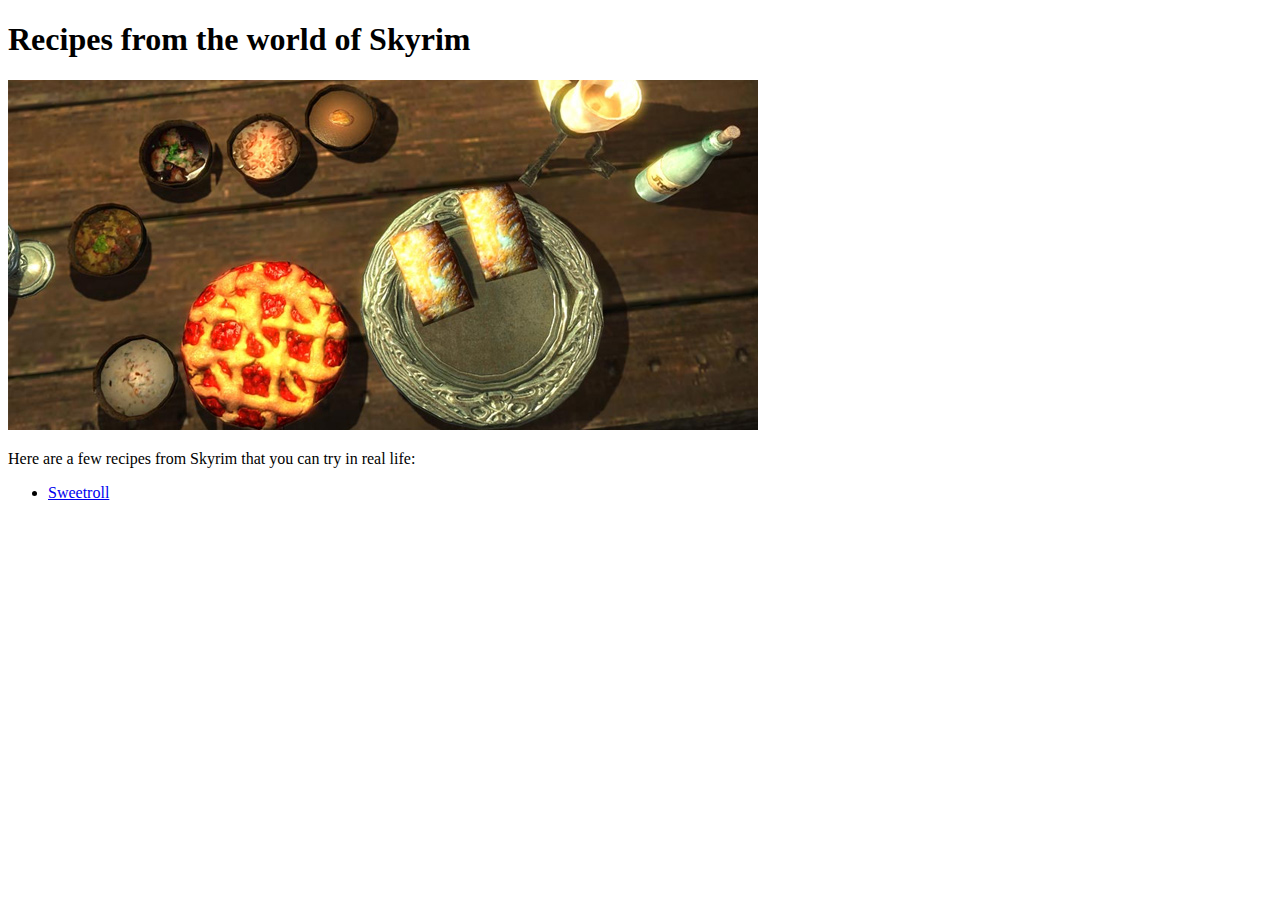
==== index.html @ 5e9dada6 "Add first recipe" ====
<!DOCTYPE html>
<html lang="en">
    <head>
        <meta charset="utf-8">
        <title>Skyrim Recipes</title>
    </head>

    <body>
        <h1>Recipes from the world of Skyrim</h1>
        <img src="./images/main.jpg">
        <p>Here are a few recipes from Skyrim that you can try in real life:</p>
        <ul>
            <li><a href="./recipes/sweetroll.html"> Sweetroll</a></li>
        </ul>
    </body>


</html>
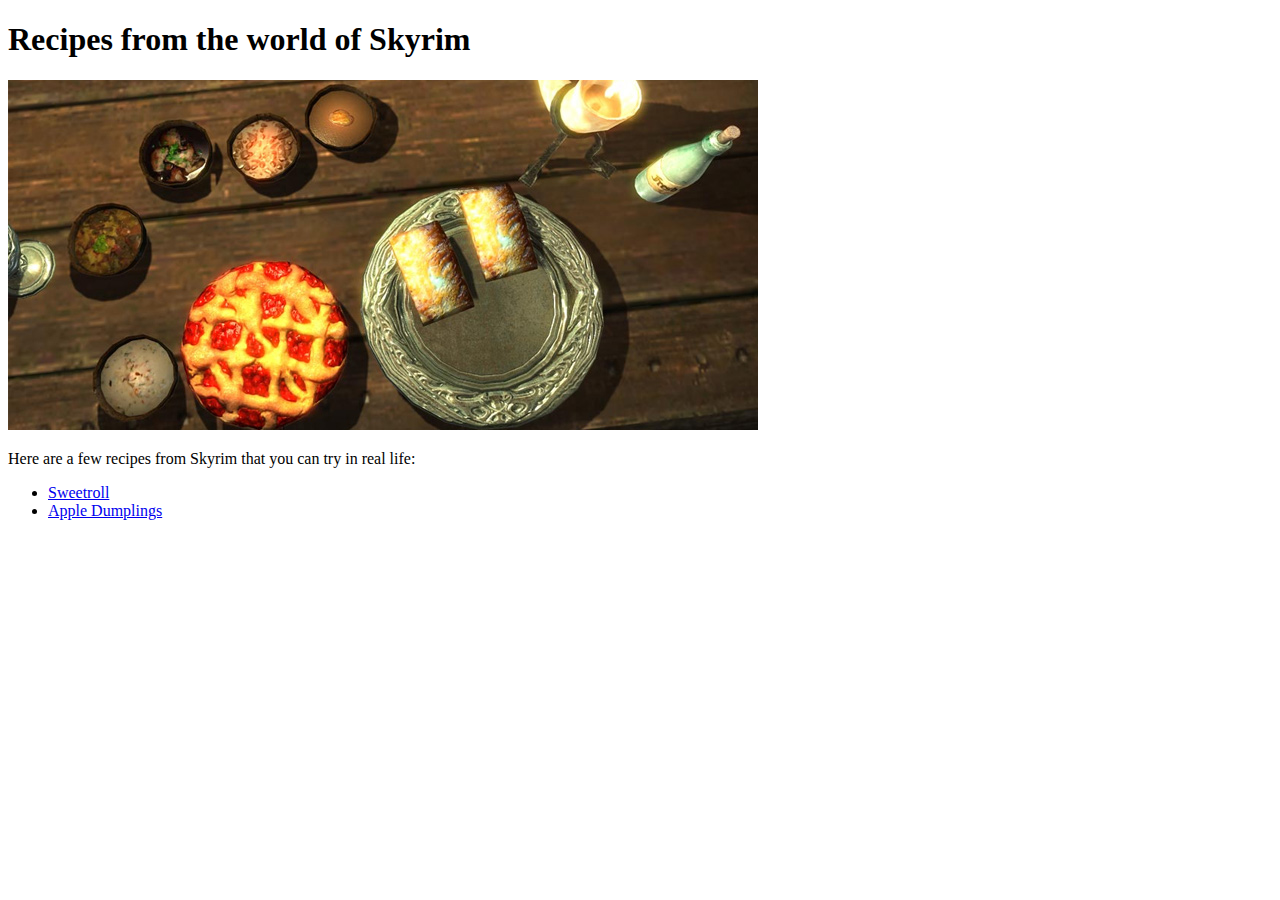
==== commit dbeed9d5: "Add second recipe" ====
--- a/index.html
+++ b/index.html
@@ -7,10 +7,11 @@
 
     <body>
         <h1>Recipes from the world of Skyrim</h1>
-        <img src="./images/main.jpg">
+        <img src="./images/main.jpg" alt="some Skyrim food">
         <p>Here are a few recipes from Skyrim that you can try in real life:</p>
         <ul>
             <li><a href="./recipes/sweetroll.html"> Sweetroll</a></li>
+            <li><a href="./recipes/apple-dumplings.html">Apple Dumplings</a></li>
         </ul>
     </body>
 
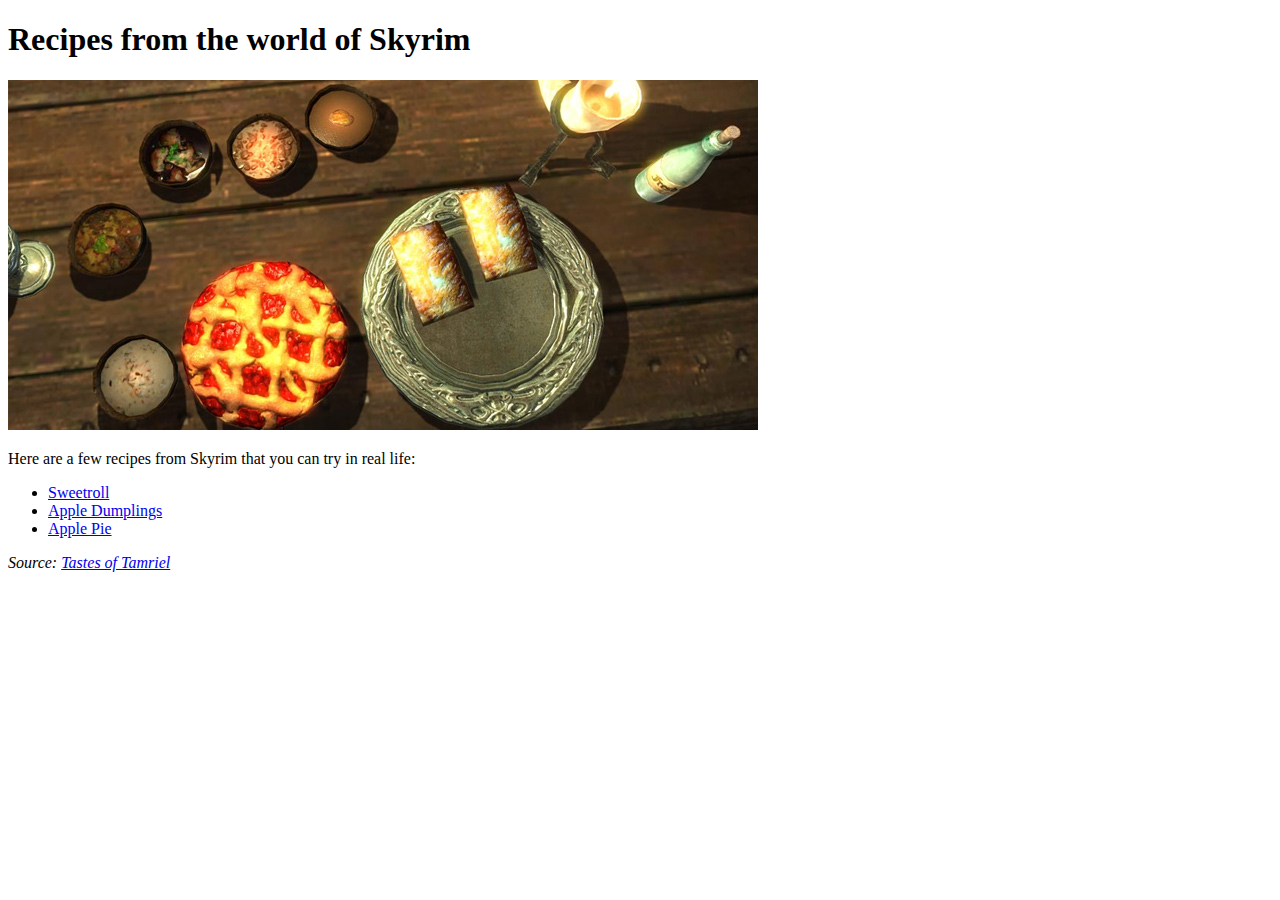
==== commit 3a51f904: "Add third recipe and source" ====
--- a/index.html
+++ b/index.html
@@ -12,7 +12,9 @@
         <ul>
             <li><a href="./recipes/sweetroll.html"> Sweetroll</a></li>
             <li><a href="./recipes/apple-dumplings.html">Apple Dumplings</a></li>
+            <li><a href="./recipes/apple-pie.html">Apple Pie</a></li>
         </ul>
+        <p><em>Source: <a href="https://tastesoftamriel.tumblr.com/">Tastes of Tamriel</a></em></p>
     </body>
 
 
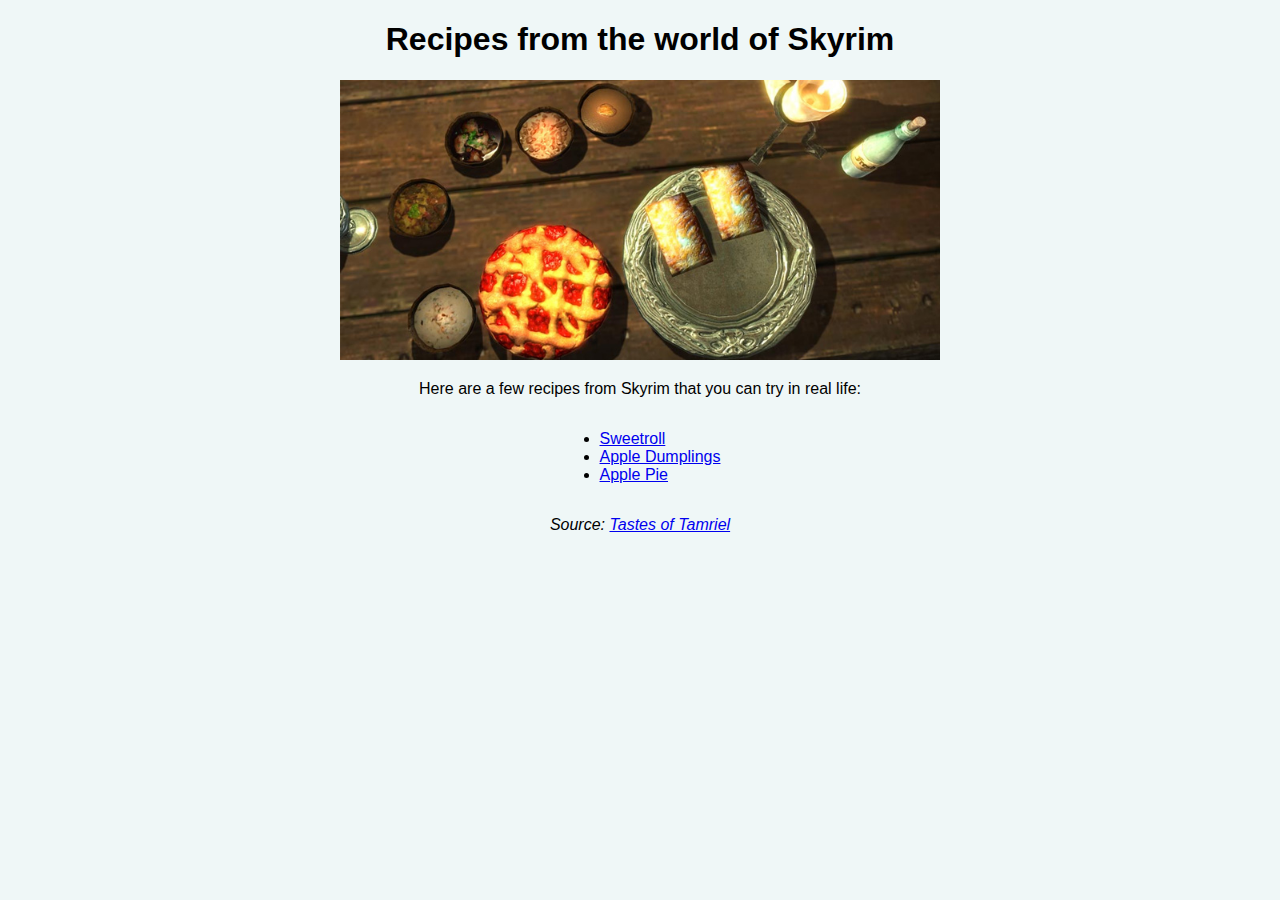
==== commit d822190b: "Add CSS" ====
--- a/index.html
+++ b/index.html
@@ -3,6 +3,7 @@
     <head>
         <meta charset="utf-8">
         <title>Skyrim Recipes</title>
+        <link rel="stylesheet" href="./css/styles.css">
     </head>
 
     <body>
--- a/css/styles.css
+++ b/css/styles.css
@@ -0,0 +1,20 @@
+* {
+    background-color: rgb(239, 247, 247); text-align: center; font-family:'Franklin Gothic Medium', 'Arial Narrow', Arial, sans-serif;
+}
+
+ul {
+    display: inline-block; text-align: left;
+}
+
+ol {
+    display: inline-block; text-align: left;
+}
+
+li{
+    text-align: left;
+}
+
+img {
+    height: auto; width: 600px;
+}
+
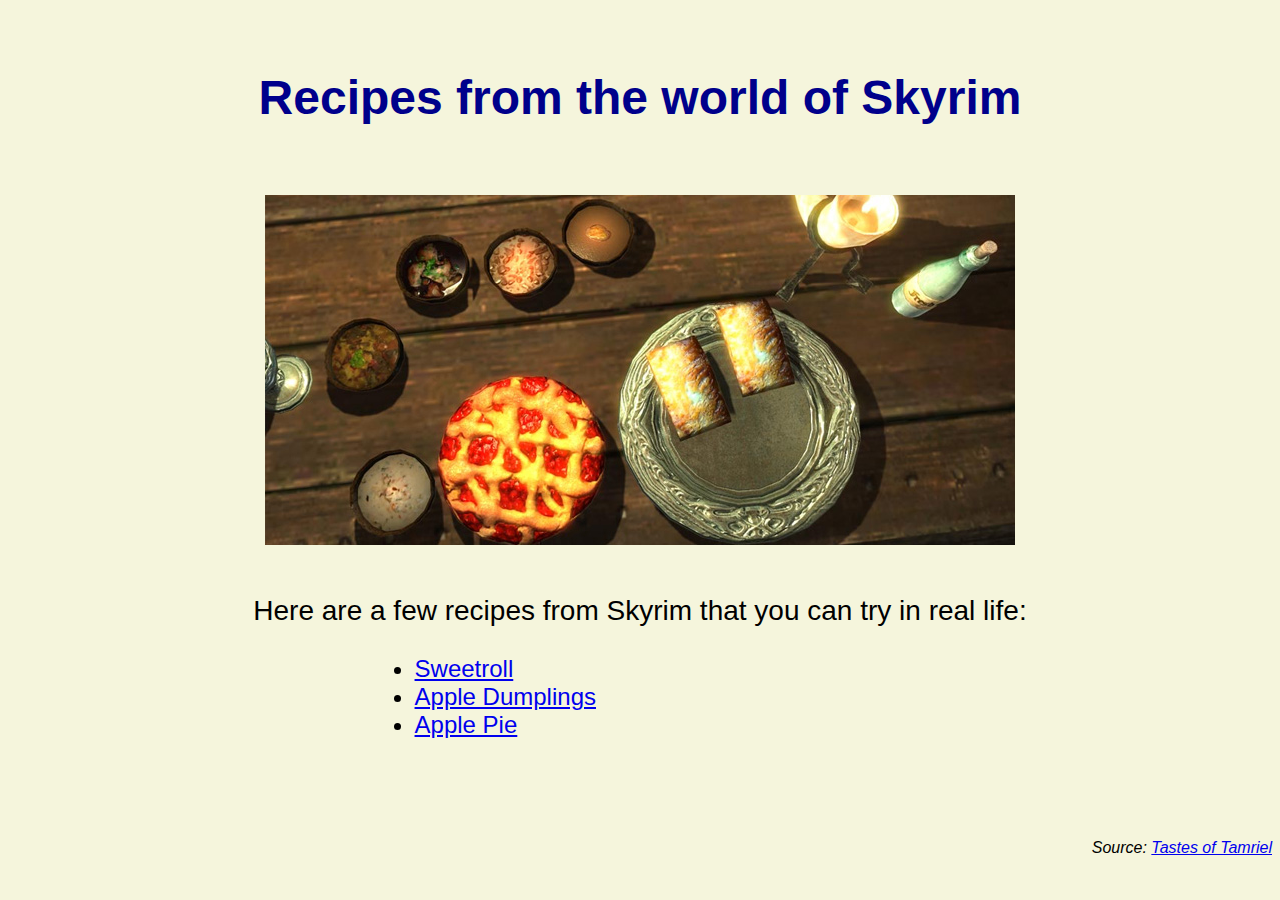
==== commit 76026379: "Update CSS" ====
--- a/index.html
+++ b/index.html
@@ -7,15 +7,15 @@
     </head>
 
     <body>
-        <h1>Recipes from the world of Skyrim</h1>
-        <img src="./images/main.jpg" alt="some Skyrim food">
-        <p>Here are a few recipes from Skyrim that you can try in real life:</p>
-        <ul>
+        <h1 class="title">Recipes from the world of Skyrim</h1>
+        <img class="image" src="./images/main.jpg" alt="some Skyrim food">
+        <p class="body">Here are a few recipes from Skyrim that you can try in real life:</p>
+        <ul class="list">
             <li><a href="./recipes/sweetroll.html"> Sweetroll</a></li>
             <li><a href="./recipes/apple-dumplings.html">Apple Dumplings</a></li>
             <li><a href="./recipes/apple-pie.html">Apple Pie</a></li>
         </ul>
-        <p><em>Source: <a href="https://tastesoftamriel.tumblr.com/">Tastes of Tamriel</a></em></p>
+        <p style="text-align: right; margin-top: 100px; "><em>Source: <a href="https://tastesoftamriel.tumblr.com/">Tastes of Tamriel</a></em></p>
     </body>
 
 
--- a/css/styles.css
+++ b/css/styles.css
@@ -1,20 +1,42 @@
 * {
-    background-color: rgb(239, 247, 247); text-align: center; font-family:'Franklin Gothic Medium', 'Arial Narrow', Arial, sans-serif;
+    background-color: beige;
+    box-sizing: border-box;
+    font-family: Arial, Helvetica, sans-serif;
 }
 
-ul {
-    display: inline-block; text-align: left;
+.title {
+    margin: 70px;
+    text-align: center;
+    font-family: Verdana, Geneva, Tahoma, sans-serif;
+    font-size: 48px;
+    color: darkblue;
 }
 
-ol {
-    display: inline-block; text-align: left;
+.image {
+    margin: 50px;
+    display: block;
+    margin-left: auto;
+    margin-right: auto;
 }
 
-li{
-    text-align: left;
+.body {
+    text-align: center;
+    font-size: 28px;
 }
 
-img {
-    height: auto; width: 600px;
+.list {
+    text-align: left;
+    font-size: 24px;
+    margin-left: 29%;
+    
+    
 }
 
+.list.ins {
+    margin-left: 20%;
+    margin-right: 20%;
+}
+
+.list.ing {
+    margin-left: 40%;
+}